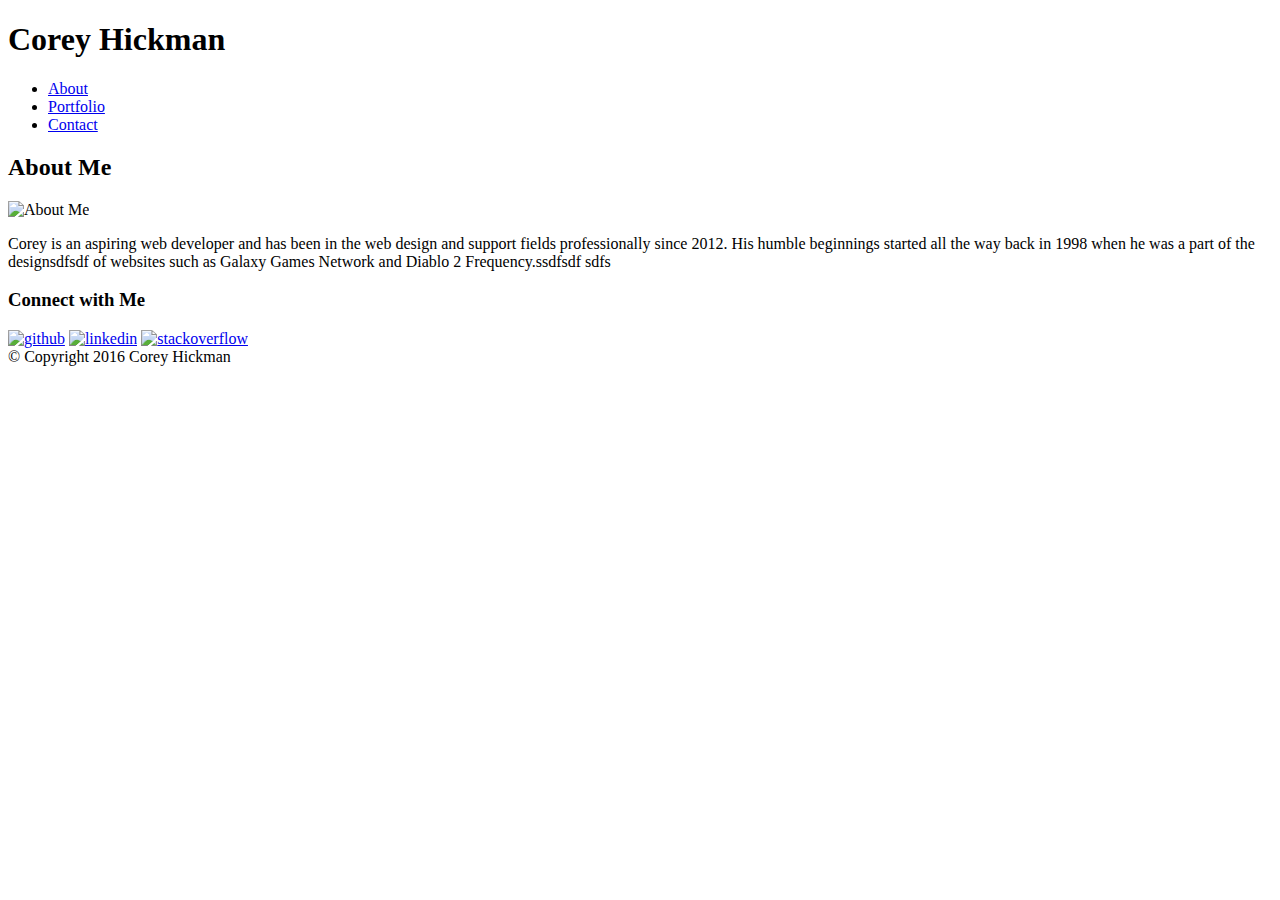
==== index.html @ 7d4bcc44 "initial site files" ====
<!DOCTYPE html>
<html>
  <head>
    <meta charset="utf-8">
    <title>Corey Hickman - About</title>
    <link rel="stylesheet" href="assets/css/reset.css" media="screen" title="no title" charset="utf-8">
    <link rel="stylesheet" href="assets/css/style.css" media="screen" title="no title" charset="utf-8">
  </head>
  <body>
    <header>
      <div class="container">
        <div id="logo">
          <h1>Corey Hickman</h1>
        </div>
        <nav>
          <ul>
            <li><a href="index.html">About</a></li>
            <li><a href="portfolio.html">Portfolio</a></li>
            <li><a href="contact.html">Contact</a></li>
          </ul>
        </nav>
      </div>
      <div class="clear"></div>
    </header>
    <section>
      <div class="container">
        <article class="white-box">
          <h2>About Me</h2>
          <img src="assets/images/about.jpg" alt="About Me" id="about_pic" />
          <p>
            Corey is an aspiring web developer and has been in the web design and support fields professionally since 2012.  His humble beginnings started all the way back in 1998 when he was a part of the designsdfsdf of websites such as Galaxy Games Network and Diablo 2 Frequency.ssdfsdf sdfs
        </article>
        <aside class="white-box">
          <h3>Connect with Me</h3>
            <a href="http://github.com/CoreyDH" target="_blank"><img src="assets/images/github.png" alt="github" /></a>
            <a href="https://www.linkedin.com/in/corey-hickman-513a8253" target="_blank"><img src="assets/images/linkedin.png" alt="linkedin" /></a>
            <a href="http://stackoverflow.com/users/5833465/khal" target="_blank"><img src="assets/images/stackoverflow.png" alt="stackoverflow" /></a>
          </ul>
        </aside>
      </div>
      <div class="push clear"></div>
    </section>
    <footer>
      	&#169; Copyright 2016 Corey Hickman
    </footer>
  </body>
</html>
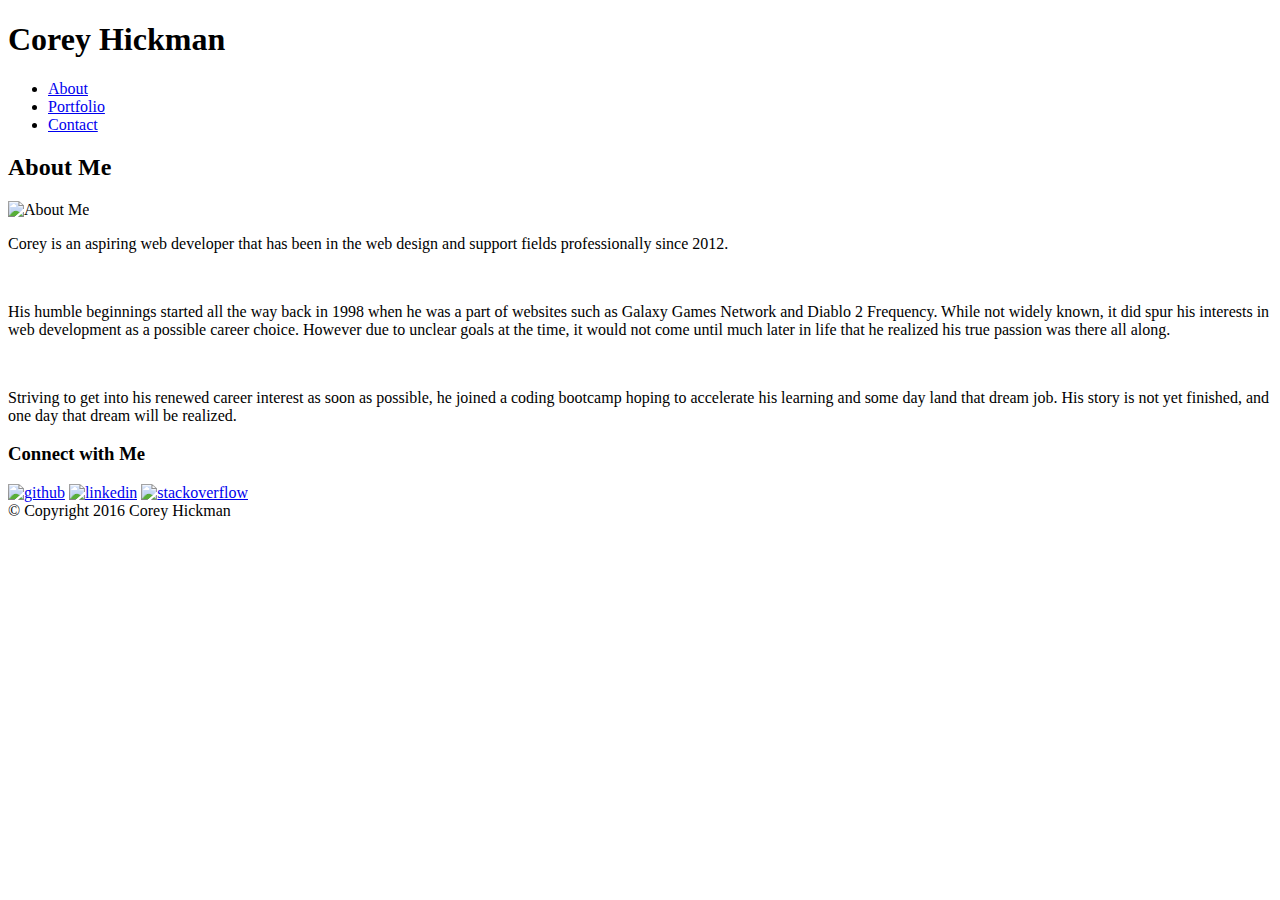
==== commit 04f26f8f: "just need to fix sticky footer" ====
--- a/index.html
+++ b/index.html
@@ -28,7 +28,14 @@
           <h2>About Me</h2>
           <img src="assets/images/about.jpg" alt="About Me" id="about_pic" />
           <p>
-            Corey is an aspiring web developer and has been in the web design and support fields professionally since 2012.  His humble beginnings started all the way back in 1998 when he was a part of the designsdfsdf of websites such as Galaxy Games Network and Diablo 2 Frequency.ssdfsdf sdfs
+            Corey is an aspiring web developer that has been in the web design and support fields professionally since 2012.
+          </p><br />
+          <p>
+            His humble beginnings started all the way back in 1998 when he was a part of websites such as Galaxy Games Network and Diablo 2 Frequency.  While not widely known, it did spur his interests in web development as a possible career choice.  However due to unclear goals at the time, it would not come until much later in life that he realized his true passion was there all along.
+          </p><br />
+          <p>
+            Striving to get into his renewed career interest as soon as possible, he joined a coding bootcamp hoping to accelerate his learning and some day land that dream job.  His story is not yet finished, and one day that dream will be realized.
+          </p>
         </article>
         <aside class="white-box">
           <h3>Connect with Me</h3>
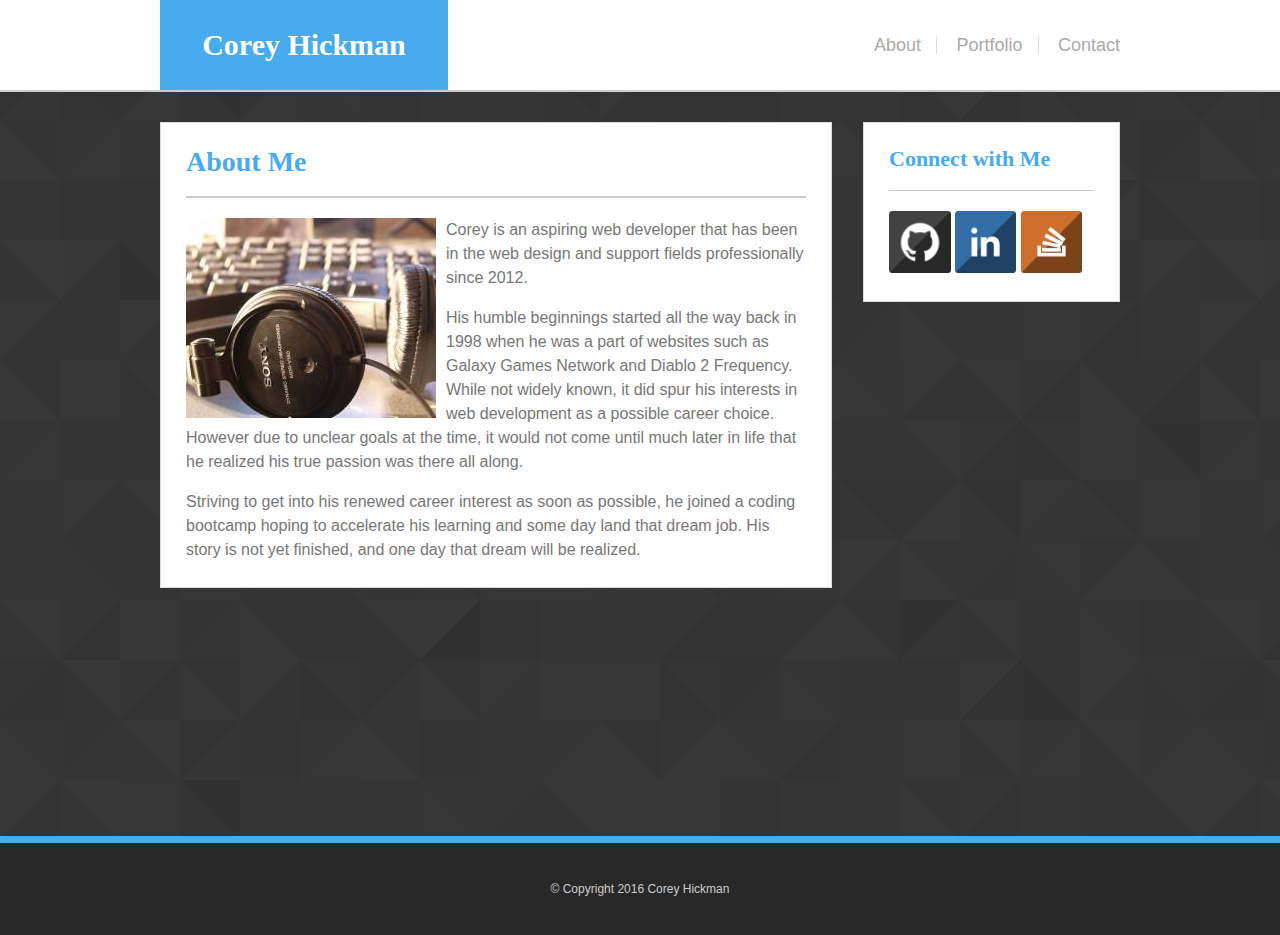
==== commit 6240a617: "Fiddling with semantic tags" ====
--- a/index.html
+++ b/index.html
@@ -1,52 +1,53 @@
 <!DOCTYPE html>
-<html>
+<html lang="en">
   <head>
     <meta charset="utf-8">
     <title>Corey Hickman - About</title>
-    <link rel="stylesheet" href="assets/css/reset.css" media="screen" title="no title" charset="utf-8">
-    <link rel="stylesheet" href="assets/css/style.css" media="screen" title="no title" charset="utf-8">
+    <link rel="stylesheet" href="assets/css/reset.css" media="screen">
+    <link rel="stylesheet" href="assets/css/style.css" media="screen">
   </head>
   <body>
-    <header>
-      <div class="container">
-        <div id="logo">
-          <h1>Corey Hickman</h1>
+    <div class="wrapper">
+      <header>
+        <div class="container">
+          <div id="logo">
+            <h1>Corey Hickman</h1>
+          </div>
+          <nav>
+            <ul>
+              <li><a href="index.html">About</a></li>
+              <li><a href="portfolio.html">Portfolio</a></li>
+              <li><a href="contact.html">Contact</a></li>
+            </ul>
+          </nav>
         </div>
-        <nav>
-          <ul>
-            <li><a href="index.html">About</a></li>
-            <li><a href="portfolio.html">Portfolio</a></li>
-            <li><a href="contact.html">Contact</a></li>
-          </ul>
-        </nav>
-      </div>
-      <div class="clear"></div>
-    </header>
-    <section>
-      <div class="container">
-        <article class="white-box">
-          <h2>About Me</h2>
-          <img src="assets/images/about.jpg" alt="About Me" id="about_pic" />
-          <p>
-            Corey is an aspiring web developer that has been in the web design and support fields professionally since 2012.
-          </p><br />
-          <p>
-            His humble beginnings started all the way back in 1998 when he was a part of websites such as Galaxy Games Network and Diablo 2 Frequency.  While not widely known, it did spur his interests in web development as a possible career choice.  However due to unclear goals at the time, it would not come until much later in life that he realized his true passion was there all along.
-          </p><br />
-          <p>
-            Striving to get into his renewed career interest as soon as possible, he joined a coding bootcamp hoping to accelerate his learning and some day land that dream job.  His story is not yet finished, and one day that dream will be realized.
-          </p>
-        </article>
-        <aside class="white-box">
-          <h3>Connect with Me</h3>
-            <a href="http://github.com/CoreyDH" target="_blank"><img src="assets/images/github.png" alt="github" /></a>
-            <a href="https://www.linkedin.com/in/corey-hickman-513a8253" target="_blank"><img src="assets/images/linkedin.png" alt="linkedin" /></a>
-            <a href="http://stackoverflow.com/users/5833465/khal" target="_blank"><img src="assets/images/stackoverflow.png" alt="stackoverflow" /></a>
-          </ul>
-        </aside>
-      </div>
-      <div class="push clear"></div>
-    </section>
+        <div class="clear"></div>
+      </header>
+      <main>
+        <div class="container">
+          <section class="white-box">
+            <h2>About Me</h2>
+            <img src="assets/images/about.jpg" alt="About Me" id="about_pic" />
+            <p>
+              Corey is an aspiring web developer that has been in the web design and support fields professionally since 2012.
+            </p><br />
+            <p>
+              His humble beginnings started all the way back in 1998 when he was a part of websites such as Galaxy Games Network and Diablo 2 Frequency.  While not widely known, it did spur his interests in web development as a possible career choice.  However due to unclear goals at the time, it would not come until much later in life that he realized his true passion was there all along.
+            </p><br />
+            <p>
+              Striving to get into his renewed career interest as soon as possible, he joined a coding bootcamp hoping to accelerate his learning and some day land that dream job.  His story is not yet finished, and one day that dream will be realized.
+            </p>
+          </section>
+          <aside class="white-box">
+            <h3>Connect with Me</h3>
+              <a href="http://github.com/CoreyDH" target="_blank"><img src="assets/images/github.png" alt="github" /></a>
+              <a href="https://www.linkedin.com/in/corey-hickman-513a8253" target="_blank"><img src="assets/images/linkedin.png" alt="linkedin" /></a>
+              <a href="http://stackoverflow.com/users/5833465/khal" target="_blank"><img src="assets/images/stackoverflow.png" alt="stackoverflow" /></a>
+          </aside>
+        </div>
+        <div class="clear push"></div>
+      </main>
+    </div>
     <footer>
       	&#169; Copyright 2016 Corey Hickman
     </footer>
--- a/assets/css/style.css
+++ b/assets/css/style.css
@@ -0,0 +1,186 @@
+* {
+  margin: 0;
+}
+html, body {
+  height: 100%;
+}
+body {
+  font-family: 'Arial', 'Helvetica Neue', Helvetica, sans-serif;
+  background-image: url(../images/bg.png);
+  color: #777;
+}
+h1, h2, h3 {
+  font-family: 'Georgia', Times, Times New Roman, serif;
+  padding: 20px 0px;
+  font-weight: 600;
+}
+h1 {
+  font-size: 30px;
+}
+h2 {
+  font-size: 28px;
+}
+h3 {
+  font-size: 22px;
+}
+p {
+  line-height: 1.5;
+}
+.wrapper {
+  min-height: 100%;
+  height: auto;
+  margin: 0 auto -4em;
+}
+.container {
+  width: 960px;
+  margin: auto;
+}
+.clear {
+  clear: both;
+}
+
+/* Header */
+header {
+  width: 100%;
+  background-color: #fff;
+  border-bottom: 2px solid #ccc;
+}
+#logo {
+  background-color: #48aaef;
+  color: #fff;
+  text-align: center;
+  width:30%;
+  padding: 10px 0px;
+  float: left;
+}
+
+/* Navigation */
+nav {
+  float: right;
+  text-align: right;
+}
+nav ul li {
+  display: inline-block;
+  padding: 0px 15px;
+  margin: 36px 0px;
+  border-right: 1px solid #dcdcdc;
+}
+nav ul li:last-child {
+  padding-right: 0;
+  border-right: none;
+}
+nav ul li a {
+  color: #aaa;
+  text-decoration: none;
+  font-size:18px;
+}
+nav ul li a:hover {
+  color: #666;
+  text-decoration: underline;
+}
+
+/* Content Area */
+main {
+  padding: 30px 0px;
+  min-height: 100%;
+  height: auto;
+  margin-bottom: -100px;
+}
+section {
+  width: 620px;
+  float: left;
+}
+#about_pic {
+  float: left;
+  margin-right: 10px;
+}
+aside {
+  width: 205px;
+  float: right;
+}
+aside img {
+  width: 30%;
+  height: auto;
+}
+.white-box {
+  background-color: #fff;
+  border: 1px solid #ddd;
+  padding: 25px;
+}
+.white-box h2, .white-box h3 {
+  color: #48aaef;
+  padding-top: 0;
+  padding-bottom: 20px;
+  margin-bottom: 20px;
+}
+.white-box h2 {
+  border-bottom: 2px solid #ccc;
+}
+.white-box h3 {
+  border-bottom: 1px solid #ccc;
+}
+.push {
+  height: 100px;
+}
+
+/* Forms */
+label {
+  font-size: 18px;
+}
+input[type="text"], textarea {
+  width: 100%;
+  color: #777;
+  padding: 10px 0px 10px 10px;
+  margin: 10px 0px;
+  border: 1px solid #ddd;
+  font-size: 14px;
+}
+input[type="text"]:focus, textarea:focus {
+  outline: none !important;
+  box-shadow: 0 0 5px #48aaef;
+}
+input[type="submit"] {
+  color: #fff;
+  background-color: #48aaef;
+  padding: 10px 30px;
+  font-size: 18px;
+  border:none;
+}
+
+/* Portfolio */
+.portfolio-item {
+  position: relative;
+  margin-bottom: 20px;
+}
+.portfolio-item:nth-child(even) {
+  float: left;
+}
+.portfolio-item:nth-child(odd) {
+  float: right;
+}
+.portfolio-caption {
+  width: 100%;
+  color: #fff;
+  font-size: 22px;
+  background-color: rgba(72, 170, 239, 0.9);
+  transition: background-color 0.8s ease;
+  font-family: 'Georgia', Times, Times New Roman, serif;
+  text-align: center;
+  padding: 15px 0px;
+  position: absolute;
+  top: 165px;
+}
+.portfolio-caption:hover {
+  background-color: #1a4b6d;
+}
+
+/* Footer */
+footer {
+  width: 100%;
+  background-color: #282828;
+  border-top: 7px solid #48aaef;
+  text-align:center;
+  color: #ccc;
+  padding: 40px 0px;
+  font-size: 12px;
+}
